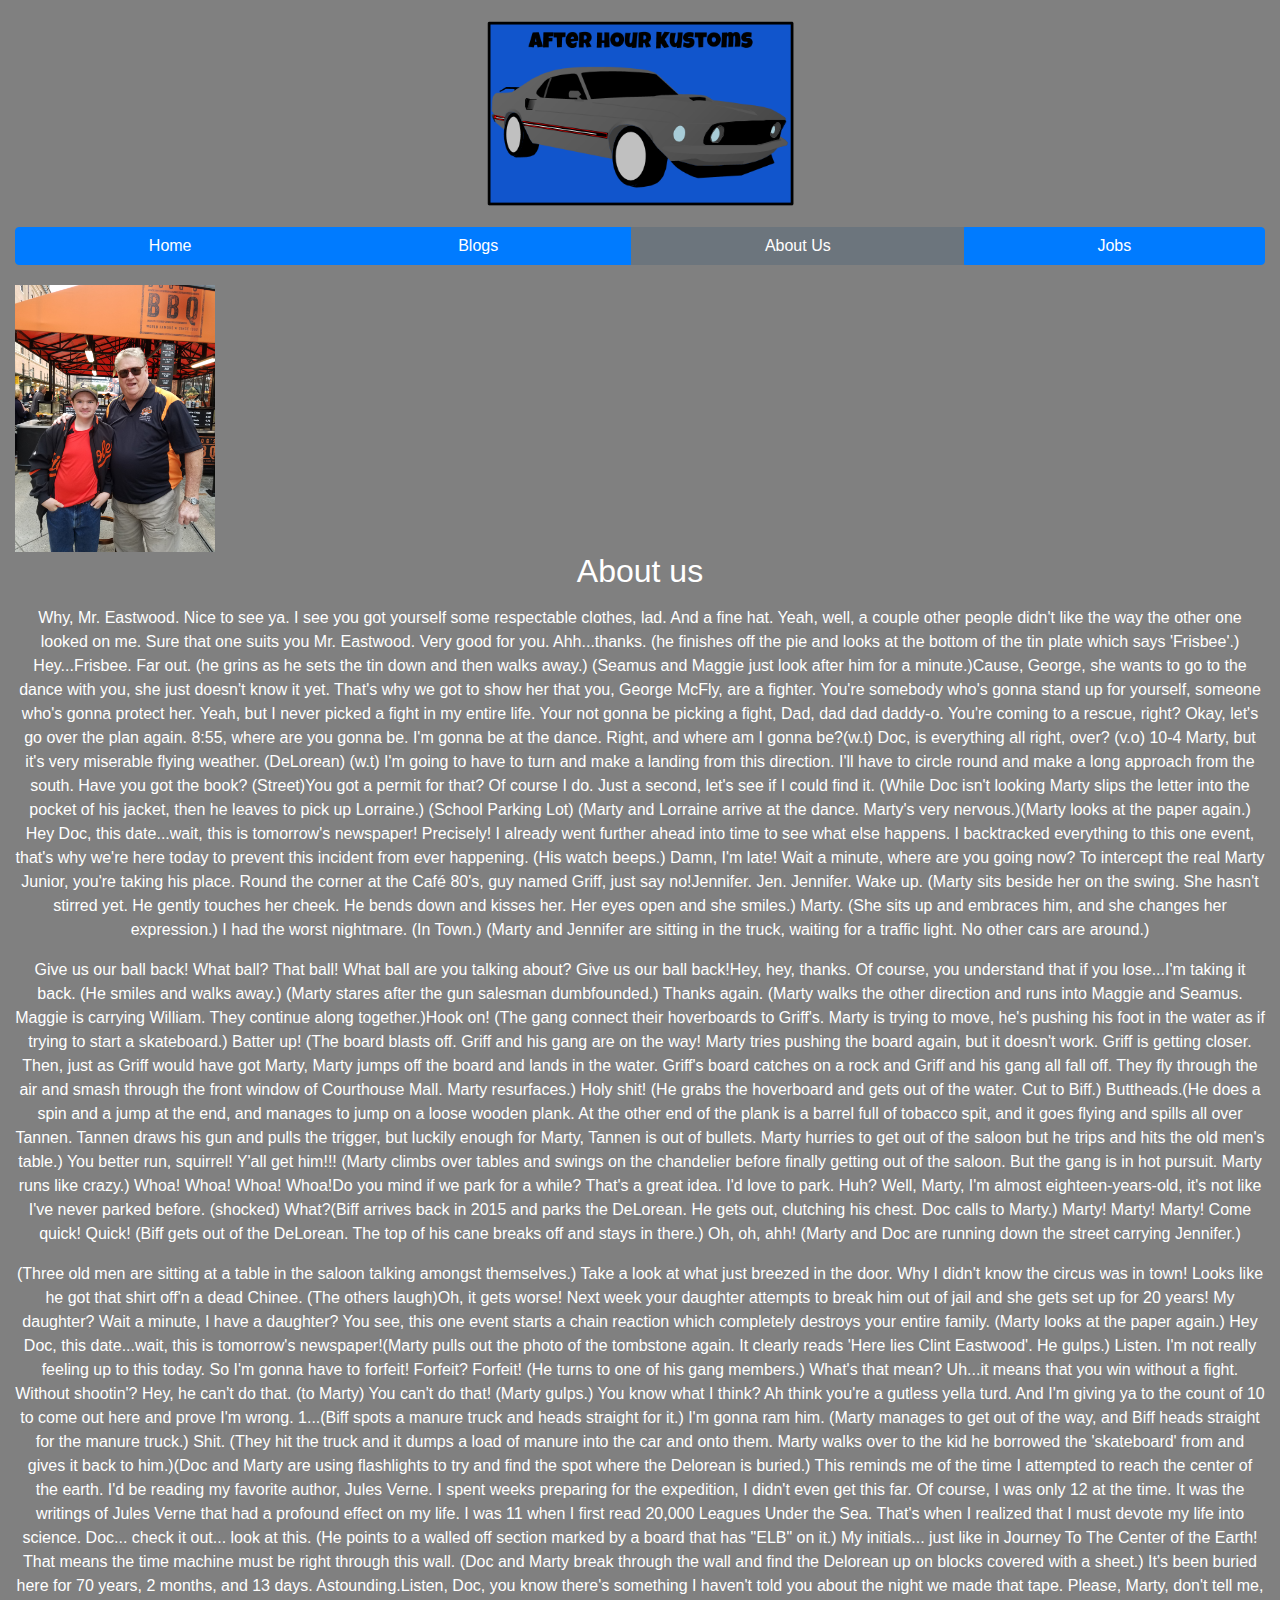
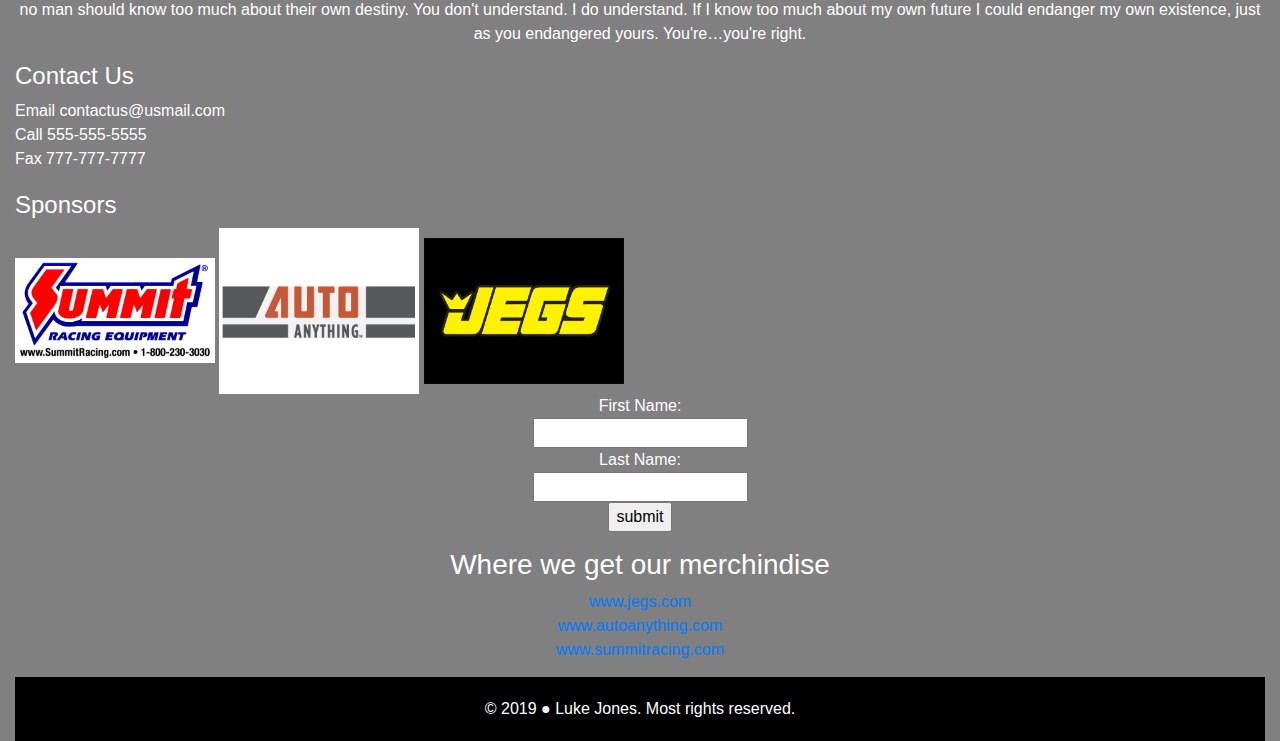
==== about-us.html @ fa917a9a "fca web design 4-11-19" ====
<html>
    <head>
        <title>After Hour Kustoms</title>
        
        
<!-- NOTHING SHOULD BE CHANGED BELOW THIS LINE ------------------------------------ -->
        
        <link href="css/normalize.css" type="text/css" rel="stylesheet">
        <link href="css/style.css" type="text/css" rel="stylesheet">
        <link rel="stylesheet" href="https://stackpath.bootstrapcdn.com/bootstrap/4.3.1/css/bootstrap.min.css" integrity="sha384-ggOyR0iXCbMQv3Xipma34MD+dH/1fQ784/j6cY/iJTQUOhcWr7x9JvoRxT2MZw1T" crossorigin="anonymous">
        
    </head>
<!-- NOTHING SHOULD BE CHANGED ABOVE THIS LINE ------------------------------------ -->
<body class="container-fluid" >

<!-- ------------------------------Keep your blog organized with comments --------- -->

    <img class="logo img-responsive"  src="images/Untitled%20drawing%20(19).png">
        <div class="navbutton">
    <div class='btn-group text-center'>
         <a href="index.html" class="btn btn-primary" role="button" >Home</a>
         <a href="blogger.html" class="btn btn-primary" role="button">Blogs</a>
         <a href="about-us.html" class="btn btn-secondary" role="button">About Us</a>
        <a href="jobs.html" class="btn btn-primary" role="button">Jobs</a>
    
        </div>
  </div>
   
     <img class="imgself" src="images/20160518_185523.jpg">
     

     
    
    
    
   <h2><center>About us</center></h2>
     <p class="blue"><center>Why, Mr. Eastwood. Nice to see ya. I see you got yourself some respectable clothes, lad. And a fine hat. Yeah, well, a couple other people didn't like the way the other one looked on me. Sure that one suits you Mr. Eastwood. Very good for you. Ahh...thanks. (he finishes off the pie and looks at the bottom of the tin plate which says 'Frisbee'.) Hey...Frisbee. Far out. (he grins as he sets the tin down and then walks away.) (Seamus and Maggie just look after him for a minute.)Cause, George, she wants to go to the dance with you, she just doesn't know it yet. That's why we got to show her that you, George McFly, are a fighter. You're somebody who's gonna stand up for yourself, someone who's gonna protect her. Yeah, but I never picked a fight in my entire life. Your not gonna be picking a fight, Dad, dad dad daddy-o. You're coming to a rescue, right? Okay, let's go over the plan again. 8:55, where are you gonna be. I'm gonna be at the dance. Right, and where am I gonna be?(w.t) Doc, is everything all right, over? (v.o) 10-4 Marty, but it's very miserable flying weather. (DeLorean) (w.t) I'm going to have to turn and make a landing from this direction. I'll have to circle round and make a long approach from the south. Have you got the book? (Street)You got a permit for that? Of course I do. Just a second, let's see if I could find it. (While Doc isn't looking Marty slips the letter into the pocket of his jacket, then he leaves to pick up Lorraine.) (School Parking Lot) (Marty and Lorraine arrive at the dance. Marty's very nervous.)(Marty looks at the paper again.) Hey Doc, this date...wait, this is tomorrow's newspaper! Precisely! I already went further ahead into time to see what else happens. I backtracked everything to this one event, that's why we're here today to prevent this incident from ever happening. (His watch beeps.) Damn, I'm late! Wait a minute, where are you going now? To intercept the real Marty Junior, you're taking his place. Round the corner at the Café 80's, guy named Griff, just say no!Jennifer. Jen. Jennifer. Wake up. (Marty sits beside her on the swing. She hasn't stirred yet. He gently touches her cheek. He bends down and kisses her. Her eyes open and she smiles.) Marty. (She sits up and embraces him, and she changes her expression.) I had the worst nightmare. (In Town.) (Marty and Jennifer are sitting in the truck, waiting for a traffic light. No other cars are around.)</center></p>
    
    
     <p class="blue"><center>Give us our ball back! What ball? That ball! What ball are you talking about? Give us our ball back!Hey, hey, thanks. Of course, you understand that if you lose...I'm taking it back. (He smiles and walks away.) (Marty stares after the gun salesman dumbfounded.) Thanks again. (Marty walks the other direction and runs into Maggie and Seamus. Maggie is carrying William. They continue along together.)Hook on! (The gang connect their hoverboards to Griff's. Marty is trying to move, he's pushing his foot in the water as if trying to start a skateboard.) Batter up! (The board blasts off. Griff and his gang are on the way! Marty tries pushing the board again, but it doesn't work. Griff is getting closer. Then, just as Griff would have got Marty, Marty jumps off the board and lands in the water. Griff's board catches on a rock and Griff and his gang all fall off. They fly through the air and smash through the front window of Courthouse Mall. Marty resurfaces.) Holy shit! (He grabs the hoverboard and gets out of the water. Cut to Biff.) Buttheads.(He does a spin and a jump at the end, and manages to jump on a loose wooden plank. At the other end of the plank is a barrel full of tobacco spit, and it goes flying and spills all over Tannen. Tannen draws his gun and pulls the trigger, but luckily enough for Marty, Tannen is out of bullets. Marty hurries to get out of the saloon but he trips and hits the old men's table.) You better run, squirrel! Y'all get him!!! (Marty climbs over tables and swings on the chandelier before finally getting out of the saloon. But the gang is in hot pursuit. Marty runs like crazy.) Whoa! Whoa! Whoa! Whoa!Do you mind if we park for a while? That's a great idea. I'd love to park. Huh? Well, Marty, I'm almost eighteen-years-old, it's not like I've never parked before. (shocked) What?(Biff arrives back in 2015 and parks the DeLorean. He gets out, clutching his chest. Doc calls to Marty.) Marty! Marty! Marty! Come quick! Quick! (Biff gets out of the DeLorean. The top of his cane breaks off and stays in there.) Oh, oh, ahh! (Marty and Doc are running down the street carrying Jennifer.)</center></p>
         
    <p class="blue"><center>(Three old men are sitting at a table in the saloon talking amongst themselves.) Take a look at what just breezed in the door. Why I didn't know the circus was in town! Looks like he got that shirt off'n a dead Chinee. (The others laugh)Oh, it gets worse! Next week your daughter attempts to break him out of jail and she gets set up for 20 years! My daughter? Wait a minute, I have a daughter? You see, this one event starts a chain reaction which completely destroys your entire family. (Marty looks at the paper again.) Hey Doc, this date...wait, this is tomorrow's newspaper!(Marty pulls out the photo of the tombstone again. It clearly reads 'Here lies Clint Eastwood'. He gulps.) Listen. I'm not really feeling up to this today. So I'm gonna have to forfeit! Forfeit? Forfeit! (He turns to one of his gang members.) What's that mean? Uh...it means that you win without a fight. Without shootin'? Hey, he can't do that. (to Marty) You can't do that! (Marty gulps.) You know what I think? Ah think you're a gutless yella turd. And I'm giving ya to the count of 10 to come out here and prove I'm wrong. 1...(Biff spots a manure truck and heads straight for it.) I'm gonna ram him. (Marty manages to get out of the way, and Biff heads straight for the manure truck.) Shit. (They hit the truck and it dumps a load of manure into the car and onto them. Marty walks over to the kid he borrowed the 'skateboard' from and gives it back to him.)(Doc and Marty are using flashlights to try and find the spot where the Delorean is buried.) This reminds me of the time I attempted to reach the center of the earth. I'd be reading my favorite author, Jules Verne. I spent weeks preparing for the expedition, I didn't even get this far. Of course, I was only 12 at the time. It was the writings of Jules Verne that had a profound effect on my life. I was 11 when I first read 20,000 Leagues Under the Sea. That's when I realized that I must devote my life into science. Doc... check it out... look at this. (He points to a walled off section marked by a board that has "ELB" on it.) My initials... just like in Journey To The Center of the Earth! That means the time machine must be right through this wall. (Doc and Marty break through the wall and find the Delorean up on blocks covered with a sheet.) It's been buried here for 70 years, 2 months, and 13 days. Astounding.Listen, Doc, you know there's something I haven't told you about the night we made that tape. Please, Marty, don't tell me, no man should know too much about their own destiny. You don't understand. I do understand. If I know too much about my own future I could endanger my own existence, just as you endangered yours. You're…you're right.</center></p>

    <h4>Contact Us</h4>
    Email contactus@usmail.com<br> Call 555-555-5555<br> Fax 777-777-7777
    
    
    
    <h4 class="hi">Sponsors</h4>
    
     <img class="imgself" src="images/summit.gif">
     <img class="imgself" src="images/auto_anything.jpg">
     <img class="imgself" src="images/2017-JEGS-logo.jpg">
    
    
    
    
  <center>  <form>
    First Name:<br>
       <input type="text" name="first name"> <br>
        
    Last Name:<br>
       <input type="text" name="first name"> <br>
    
       <input type="submit" value="submit">
    </form>
    </center>
    
    
    <h3><center>Where we get our merchindise</center></h3>
    <center> <a href="https://www.jegs.com/" target="_blank">www.jegs.com</a> </center>
    <center> <a href="https://www.autoanything.com/" target="_blank"> www.autoanything.com </a> </center>
    <center> <a href="https://www.summitracing.com/" target="_blank"> www.summitracing.com  </a> </center>
    
<!-- ==================================================================================
 
    
<!-- ----------- The footer at the bottom says this is all your work -------------->  
    
    
    
 <footer class="text-center"> &copy; 2019 &#9679; Luke Jones.  Most rights reserved. </footer>   

    
    
<!-- ----------- Do not delete below --------------> 
<script src="https://code.jquery.com/jquery-3.3.1.slim.min.js" integrity="sha384-q8i/X+965DzO0rT7abK41JStQIAqVgRVzpbzo5smXKp4YfRvH+8abtTE1Pi6jizo" crossorigin="anonymous"></script>
<script src="https://cdnjs.cloudflare.com/ajax/libs/popper.js/1.14.7/umd/popper.min.js" integrity="sha384-UO2eT0CpHqdSJQ6hJty5KVphtPhzWj9WO1clHTMGa3JDZwrnQq4sF86dIHNDz0W1" crossorigin="anonymous"></script>
<script src="https://stackpath.bootstrapcdn.com/bootstrap/4.3.1/js/bootstrap.min.js" integrity="sha384-JjSmVgyd0p3pXB1rRibZUAYoIIy6OrQ6VrjIEaFf/nJGzIxFDsf4x0xIM+B07jRM" crossorigin="anonymous"></script>
<!-- ----------- Do not delete above -------------->


    
</body>

</html>
---- css/style.css ----
/* ----    Add your Google Fonts above the rest of your CSS       ----------------------------*/
@import url('https://fonts.googleapis.com/css?family=ZCOOL+KuaiLe');





/* ----    Keep your CSS organized with comments       ----------------------------==========================================================

CSS COPIED TO EACH PAGE

================================================================== */

    




body.container-fluid {
    background: grey;
    color: white;
    height: 100%;
    margin:0px;
}

.logo {
    width: 25%;
    margin: 20px auto;
    display: block;
}

footer {
    background-color: black;
    color: white;
    position: relative;
    bottom: 0;
    width:100%;
    padding: 20px;
   margin-top: 15;
   
     
}

.navbutton {
    display:block;
    margin:0 auto;
    width:100%;
}
.btn-group {
    width:100%;
    margin-bottom: 20px;
}



/* === ==========================================================

CSS FOR BLOGS

================================================================== */

.lorem-ipsum {
    font-weight:bolder;
    color:black;
    font-family: monospace;
}


#the-blogs {
    padding-left: 40px;
    padding-right: 40px;
    margin: auto;
    margin-top: 20px;
    padding-bottom:20px;
    width: 67%;
    background: #1155ccff;
    text-align: justify;
   
}

.blog-title {
    color: whitesmoke;
    font-size: 35px;
    font-family:cursive;
    background: #1155ccff;
}

/* === ==========================================================

CSS FOR index

================================================================== */


.background-img{
    width:100%;
    z-index: -1;
}
         
.hours{
    font-weight:bold;
    color:#1155ccff;
}


.img{
    margin:15px;
    
} 
.imgself{
    width:200px;
    
}

.hi{
    margin-top:20px;
    
}



/*-- Keep all your "styling and designs" organized with comments! --*/
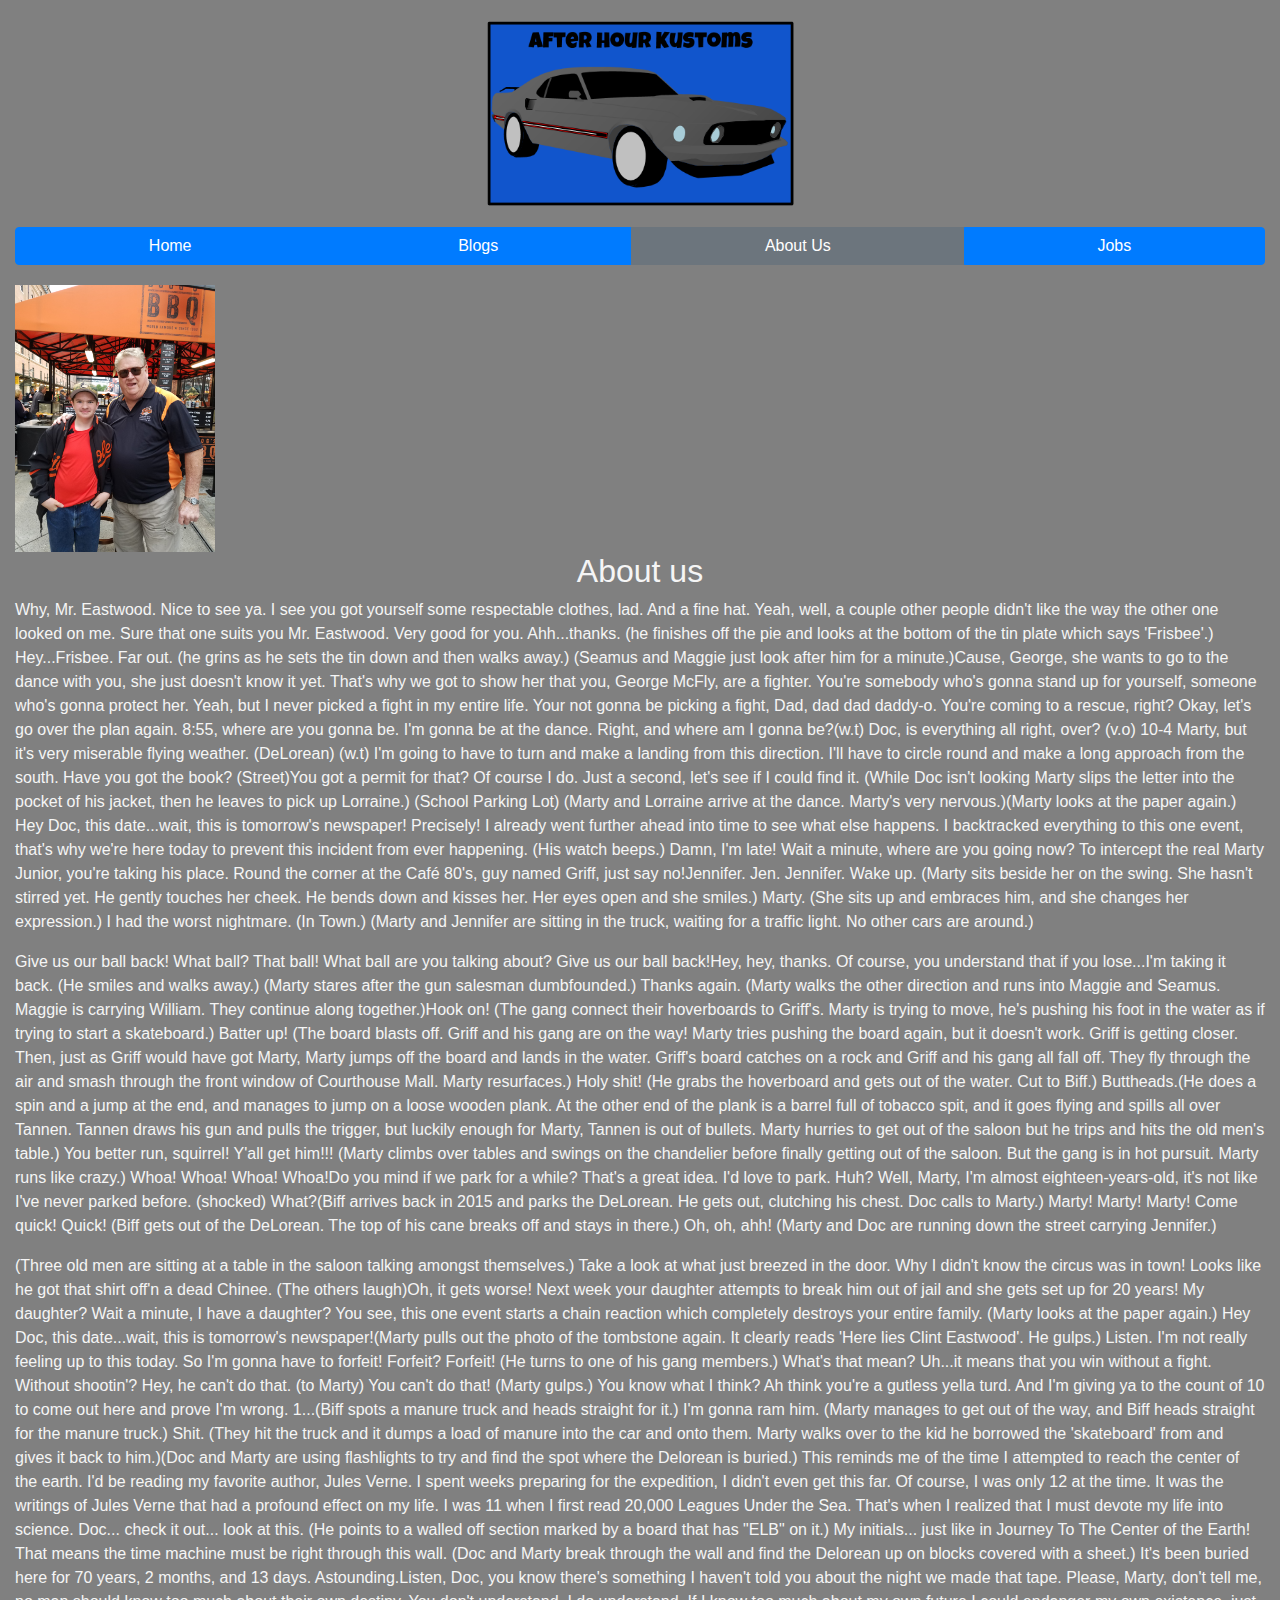
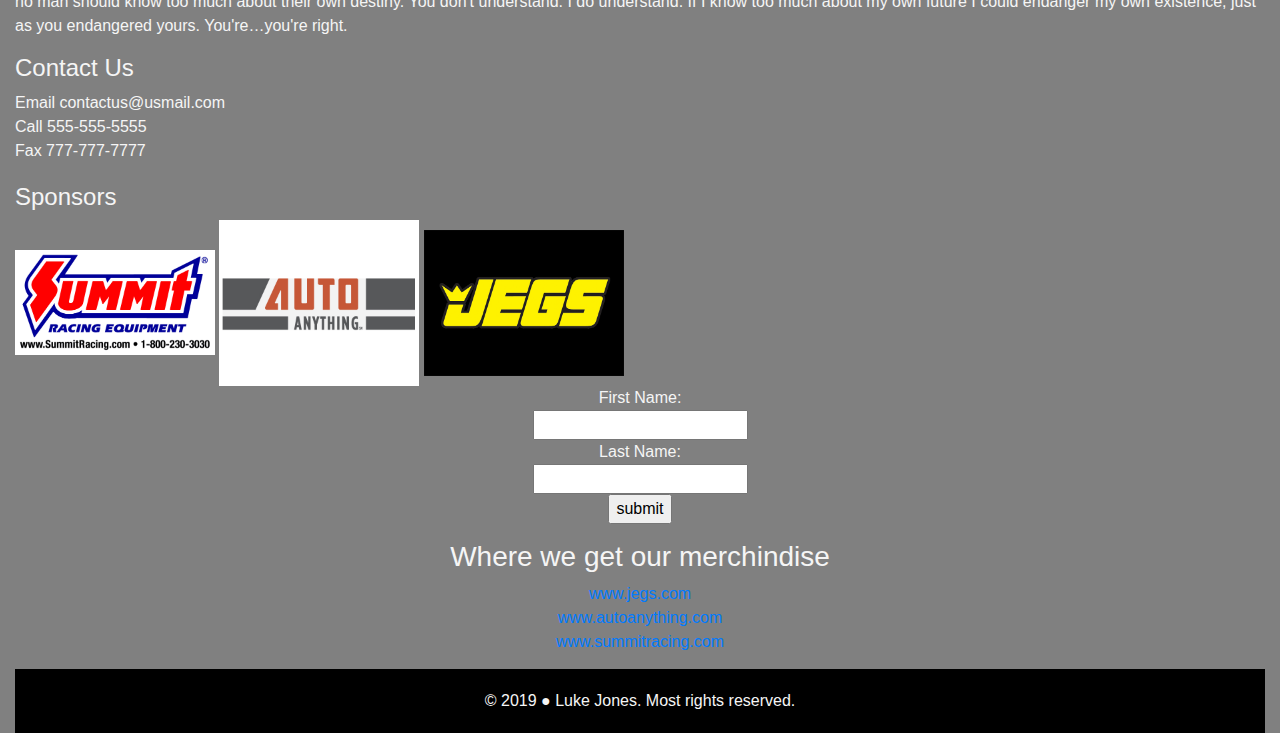
==== commit 906cde0d: "4/26" ====
--- a/about-us.html
+++ b/about-us.html
@@ -34,12 +34,12 @@
     
     
    <h2><center>About us</center></h2>
-     <p class="blue"><center>Why, Mr. Eastwood. Nice to see ya. I see you got yourself some respectable clothes, lad. And a fine hat. Yeah, well, a couple other people didn't like the way the other one looked on me. Sure that one suits you Mr. Eastwood. Very good for you. Ahh...thanks. (he finishes off the pie and looks at the bottom of the tin plate which says 'Frisbee'.) Hey...Frisbee. Far out. (he grins as he sets the tin down and then walks away.) (Seamus and Maggie just look after him for a minute.)Cause, George, she wants to go to the dance with you, she just doesn't know it yet. That's why we got to show her that you, George McFly, are a fighter. You're somebody who's gonna stand up for yourself, someone who's gonna protect her. Yeah, but I never picked a fight in my entire life. Your not gonna be picking a fight, Dad, dad dad daddy-o. You're coming to a rescue, right? Okay, let's go over the plan again. 8:55, where are you gonna be. I'm gonna be at the dance. Right, and where am I gonna be?(w.t) Doc, is everything all right, over? (v.o) 10-4 Marty, but it's very miserable flying weather. (DeLorean) (w.t) I'm going to have to turn and make a landing from this direction. I'll have to circle round and make a long approach from the south. Have you got the book? (Street)You got a permit for that? Of course I do. Just a second, let's see if I could find it. (While Doc isn't looking Marty slips the letter into the pocket of his jacket, then he leaves to pick up Lorraine.) (School Parking Lot) (Marty and Lorraine arrive at the dance. Marty's very nervous.)(Marty looks at the paper again.) Hey Doc, this date...wait, this is tomorrow's newspaper! Precisely! I already went further ahead into time to see what else happens. I backtracked everything to this one event, that's why we're here today to prevent this incident from ever happening. (His watch beeps.) Damn, I'm late! Wait a minute, where are you going now? To intercept the real Marty Junior, you're taking his place. Round the corner at the Café 80's, guy named Griff, just say no!Jennifer. Jen. Jennifer. Wake up. (Marty sits beside her on the swing. She hasn't stirred yet. He gently touches her cheek. He bends down and kisses her. Her eyes open and she smiles.) Marty. (She sits up and embraces him, and she changes her expression.) I had the worst nightmare. (In Town.) (Marty and Jennifer are sitting in the truck, waiting for a traffic light. No other cars are around.)</center></p>
+     <p class="blue">Why, Mr. Eastwood. Nice to see ya. I see you got yourself some respectable clothes, lad. And a fine hat. Yeah, well, a couple other people didn't like the way the other one looked on me. Sure that one suits you Mr. Eastwood. Very good for you. Ahh...thanks. (he finishes off the pie and looks at the bottom of the tin plate which says 'Frisbee'.) Hey...Frisbee. Far out. (he grins as he sets the tin down and then walks away.) (Seamus and Maggie just look after him for a minute.)Cause, George, she wants to go to the dance with you, she just doesn't know it yet. That's why we got to show her that you, George McFly, are a fighter. You're somebody who's gonna stand up for yourself, someone who's gonna protect her. Yeah, but I never picked a fight in my entire life. Your not gonna be picking a fight, Dad, dad dad daddy-o. You're coming to a rescue, right? Okay, let's go over the plan again. 8:55, where are you gonna be. I'm gonna be at the dance. Right, and where am I gonna be?(w.t) Doc, is everything all right, over? (v.o) 10-4 Marty, but it's very miserable flying weather. (DeLorean) (w.t) I'm going to have to turn and make a landing from this direction. I'll have to circle round and make a long approach from the south. Have you got the book? (Street)You got a permit for that? Of course I do. Just a second, let's see if I could find it. (While Doc isn't looking Marty slips the letter into the pocket of his jacket, then he leaves to pick up Lorraine.) (School Parking Lot) (Marty and Lorraine arrive at the dance. Marty's very nervous.)(Marty looks at the paper again.) Hey Doc, this date...wait, this is tomorrow's newspaper! Precisely! I already went further ahead into time to see what else happens. I backtracked everything to this one event, that's why we're here today to prevent this incident from ever happening. (His watch beeps.) Damn, I'm late! Wait a minute, where are you going now? To intercept the real Marty Junior, you're taking his place. Round the corner at the Café 80's, guy named Griff, just say no!Jennifer. Jen. Jennifer. Wake up. (Marty sits beside her on the swing. She hasn't stirred yet. He gently touches her cheek. He bends down and kisses her. Her eyes open and she smiles.) Marty. (She sits up and embraces him, and she changes her expression.) I had the worst nightmare. (In Town.) (Marty and Jennifer are sitting in the truck, waiting for a traffic light. No other cars are around.)</p>
     
     
-     <p class="blue"><center>Give us our ball back! What ball? That ball! What ball are you talking about? Give us our ball back!Hey, hey, thanks. Of course, you understand that if you lose...I'm taking it back. (He smiles and walks away.) (Marty stares after the gun salesman dumbfounded.) Thanks again. (Marty walks the other direction and runs into Maggie and Seamus. Maggie is carrying William. They continue along together.)Hook on! (The gang connect their hoverboards to Griff's. Marty is trying to move, he's pushing his foot in the water as if trying to start a skateboard.) Batter up! (The board blasts off. Griff and his gang are on the way! Marty tries pushing the board again, but it doesn't work. Griff is getting closer. Then, just as Griff would have got Marty, Marty jumps off the board and lands in the water. Griff's board catches on a rock and Griff and his gang all fall off. They fly through the air and smash through the front window of Courthouse Mall. Marty resurfaces.) Holy shit! (He grabs the hoverboard and gets out of the water. Cut to Biff.) Buttheads.(He does a spin and a jump at the end, and manages to jump on a loose wooden plank. At the other end of the plank is a barrel full of tobacco spit, and it goes flying and spills all over Tannen. Tannen draws his gun and pulls the trigger, but luckily enough for Marty, Tannen is out of bullets. Marty hurries to get out of the saloon but he trips and hits the old men's table.) You better run, squirrel! Y'all get him!!! (Marty climbs over tables and swings on the chandelier before finally getting out of the saloon. But the gang is in hot pursuit. Marty runs like crazy.) Whoa! Whoa! Whoa! Whoa!Do you mind if we park for a while? That's a great idea. I'd love to park. Huh? Well, Marty, I'm almost eighteen-years-old, it's not like I've never parked before. (shocked) What?(Biff arrives back in 2015 and parks the DeLorean. He gets out, clutching his chest. Doc calls to Marty.) Marty! Marty! Marty! Come quick! Quick! (Biff gets out of the DeLorean. The top of his cane breaks off and stays in there.) Oh, oh, ahh! (Marty and Doc are running down the street carrying Jennifer.)</center></p>
+     <p class="blue">Give us our ball back! What ball? That ball! What ball are you talking about? Give us our ball back!Hey, hey, thanks. Of course, you understand that if you lose...I'm taking it back. (He smiles and walks away.) (Marty stares after the gun salesman dumbfounded.) Thanks again. (Marty walks the other direction and runs into Maggie and Seamus. Maggie is carrying William. They continue along together.)Hook on! (The gang connect their hoverboards to Griff's. Marty is trying to move, he's pushing his foot in the water as if trying to start a skateboard.) Batter up! (The board blasts off. Griff and his gang are on the way! Marty tries pushing the board again, but it doesn't work. Griff is getting closer. Then, just as Griff would have got Marty, Marty jumps off the board and lands in the water. Griff's board catches on a rock and Griff and his gang all fall off. They fly through the air and smash through the front window of Courthouse Mall. Marty resurfaces.) Holy shit! (He grabs the hoverboard and gets out of the water. Cut to Biff.) Buttheads.(He does a spin and a jump at the end, and manages to jump on a loose wooden plank. At the other end of the plank is a barrel full of tobacco spit, and it goes flying and spills all over Tannen. Tannen draws his gun and pulls the trigger, but luckily enough for Marty, Tannen is out of bullets. Marty hurries to get out of the saloon but he trips and hits the old men's table.) You better run, squirrel! Y'all get him!!! (Marty climbs over tables and swings on the chandelier before finally getting out of the saloon. But the gang is in hot pursuit. Marty runs like crazy.) Whoa! Whoa! Whoa! Whoa!Do you mind if we park for a while? That's a great idea. I'd love to park. Huh? Well, Marty, I'm almost eighteen-years-old, it's not like I've never parked before. (shocked) What?(Biff arrives back in 2015 and parks the DeLorean. He gets out, clutching his chest. Doc calls to Marty.) Marty! Marty! Marty! Come quick! Quick! (Biff gets out of the DeLorean. The top of his cane breaks off and stays in there.) Oh, oh, ahh! (Marty and Doc are running down the street carrying Jennifer.)</p>
          
-    <p class="blue"><center>(Three old men are sitting at a table in the saloon talking amongst themselves.) Take a look at what just breezed in the door. Why I didn't know the circus was in town! Looks like he got that shirt off'n a dead Chinee. (The others laugh)Oh, it gets worse! Next week your daughter attempts to break him out of jail and she gets set up for 20 years! My daughter? Wait a minute, I have a daughter? You see, this one event starts a chain reaction which completely destroys your entire family. (Marty looks at the paper again.) Hey Doc, this date...wait, this is tomorrow's newspaper!(Marty pulls out the photo of the tombstone again. It clearly reads 'Here lies Clint Eastwood'. He gulps.) Listen. I'm not really feeling up to this today. So I'm gonna have to forfeit! Forfeit? Forfeit! (He turns to one of his gang members.) What's that mean? Uh...it means that you win without a fight. Without shootin'? Hey, he can't do that. (to Marty) You can't do that! (Marty gulps.) You know what I think? Ah think you're a gutless yella turd. And I'm giving ya to the count of 10 to come out here and prove I'm wrong. 1...(Biff spots a manure truck and heads straight for it.) I'm gonna ram him. (Marty manages to get out of the way, and Biff heads straight for the manure truck.) Shit. (They hit the truck and it dumps a load of manure into the car and onto them. Marty walks over to the kid he borrowed the 'skateboard' from and gives it back to him.)(Doc and Marty are using flashlights to try and find the spot where the Delorean is buried.) This reminds me of the time I attempted to reach the center of the earth. I'd be reading my favorite author, Jules Verne. I spent weeks preparing for the expedition, I didn't even get this far. Of course, I was only 12 at the time. It was the writings of Jules Verne that had a profound effect on my life. I was 11 when I first read 20,000 Leagues Under the Sea. That's when I realized that I must devote my life into science. Doc... check it out... look at this. (He points to a walled off section marked by a board that has "ELB" on it.) My initials... just like in Journey To The Center of the Earth! That means the time machine must be right through this wall. (Doc and Marty break through the wall and find the Delorean up on blocks covered with a sheet.) It's been buried here for 70 years, 2 months, and 13 days. Astounding.Listen, Doc, you know there's something I haven't told you about the night we made that tape. Please, Marty, don't tell me, no man should know too much about their own destiny. You don't understand. I do understand. If I know too much about my own future I could endanger my own existence, just as you endangered yours. You're…you're right.</center></p>
+    <p class="blue">(Three old men are sitting at a table in the saloon talking amongst themselves.) Take a look at what just breezed in the door. Why I didn't know the circus was in town! Looks like he got that shirt off'n a dead Chinee. (The others laugh)Oh, it gets worse! Next week your daughter attempts to break him out of jail and she gets set up for 20 years! My daughter? Wait a minute, I have a daughter? You see, this one event starts a chain reaction which completely destroys your entire family. (Marty looks at the paper again.) Hey Doc, this date...wait, this is tomorrow's newspaper!(Marty pulls out the photo of the tombstone again. It clearly reads 'Here lies Clint Eastwood'. He gulps.) Listen. I'm not really feeling up to this today. So I'm gonna have to forfeit! Forfeit? Forfeit! (He turns to one of his gang members.) What's that mean? Uh...it means that you win without a fight. Without shootin'? Hey, he can't do that. (to Marty) You can't do that! (Marty gulps.) You know what I think? Ah think you're a gutless yella turd. And I'm giving ya to the count of 10 to come out here and prove I'm wrong. 1...(Biff spots a manure truck and heads straight for it.) I'm gonna ram him. (Marty manages to get out of the way, and Biff heads straight for the manure truck.) Shit. (They hit the truck and it dumps a load of manure into the car and onto them. Marty walks over to the kid he borrowed the 'skateboard' from and gives it back to him.)(Doc and Marty are using flashlights to try and find the spot where the Delorean is buried.) This reminds me of the time I attempted to reach the center of the earth. I'd be reading my favorite author, Jules Verne. I spent weeks preparing for the expedition, I didn't even get this far. Of course, I was only 12 at the time. It was the writings of Jules Verne that had a profound effect on my life. I was 11 when I first read 20,000 Leagues Under the Sea. That's when I realized that I must devote my life into science. Doc... check it out... look at this. (He points to a walled off section marked by a board that has "ELB" on it.) My initials... just like in Journey To The Center of the Earth! That means the time machine must be right through this wall. (Doc and Marty break through the wall and find the Delorean up on blocks covered with a sheet.) It's been buried here for 70 years, 2 months, and 13 days. Astounding.Listen, Doc, you know there's something I haven't told you about the night we made that tape. Please, Marty, don't tell me, no man should know too much about their own destiny. You don't understand. I do understand. If I know too much about my own future I could endanger my own existence, just as you endangered yours. You're…you're right.</p>
 
     <h4>Contact Us</h4>
     Email contactus@usmail.com<br> Call 555-555-5555<br> Fax 777-777-7777
--- a/css/style.css
+++ b/css/style.css
@@ -17,8 +17,8 @@
 
 
 body.container-fluid {
-    background: grey;
-    color: white;
+    background:grey;
+    color: whitesmoke;
     height: 100%;
     margin:0px;
 }
@@ -31,7 +31,7 @@
 
 footer {
     background-color: black;
-    color: white;
+    color: whitesmoke;
     position: relative;
     bottom: 0;
     width:100%;
@@ -63,6 +63,7 @@
     font-weight:bolder;
     color:black;
     font-family: monospace;
+    
 }
 
 
@@ -73,9 +74,10 @@
     margin-top: 20px;
     padding-bottom:20px;
     width: 67%;
-    background: #1155ccff;
+   /*=== background: #1155ccff;===*/
     text-align: justify;
-   
+    padding-bottom:20px;
+    padding-top:20px;
 }
 
 .blog-title {
@@ -83,6 +85,19 @@
     font-size: 35px;
     font-family:cursive;
     background: #1155ccff;
+    
+    
+}
+
+.blog-content {
+    color: whitesmoke;
+    font-size: 19px;
+    font-family:cursive;
+    background: #1155ccff;
+    padding-left:40px;
+    padding-right: 40px; 
+    padding-bottom:40px;
+    padding-top:20px;
 }
 
 /* === ==========================================================
@@ -117,6 +132,12 @@
     
 }
 
+.blue{
+    color:whitesmoke;
+    
+    
+}
+    
 
 
 /*-- Keep all your "styling and designs" organized with comments! --*/
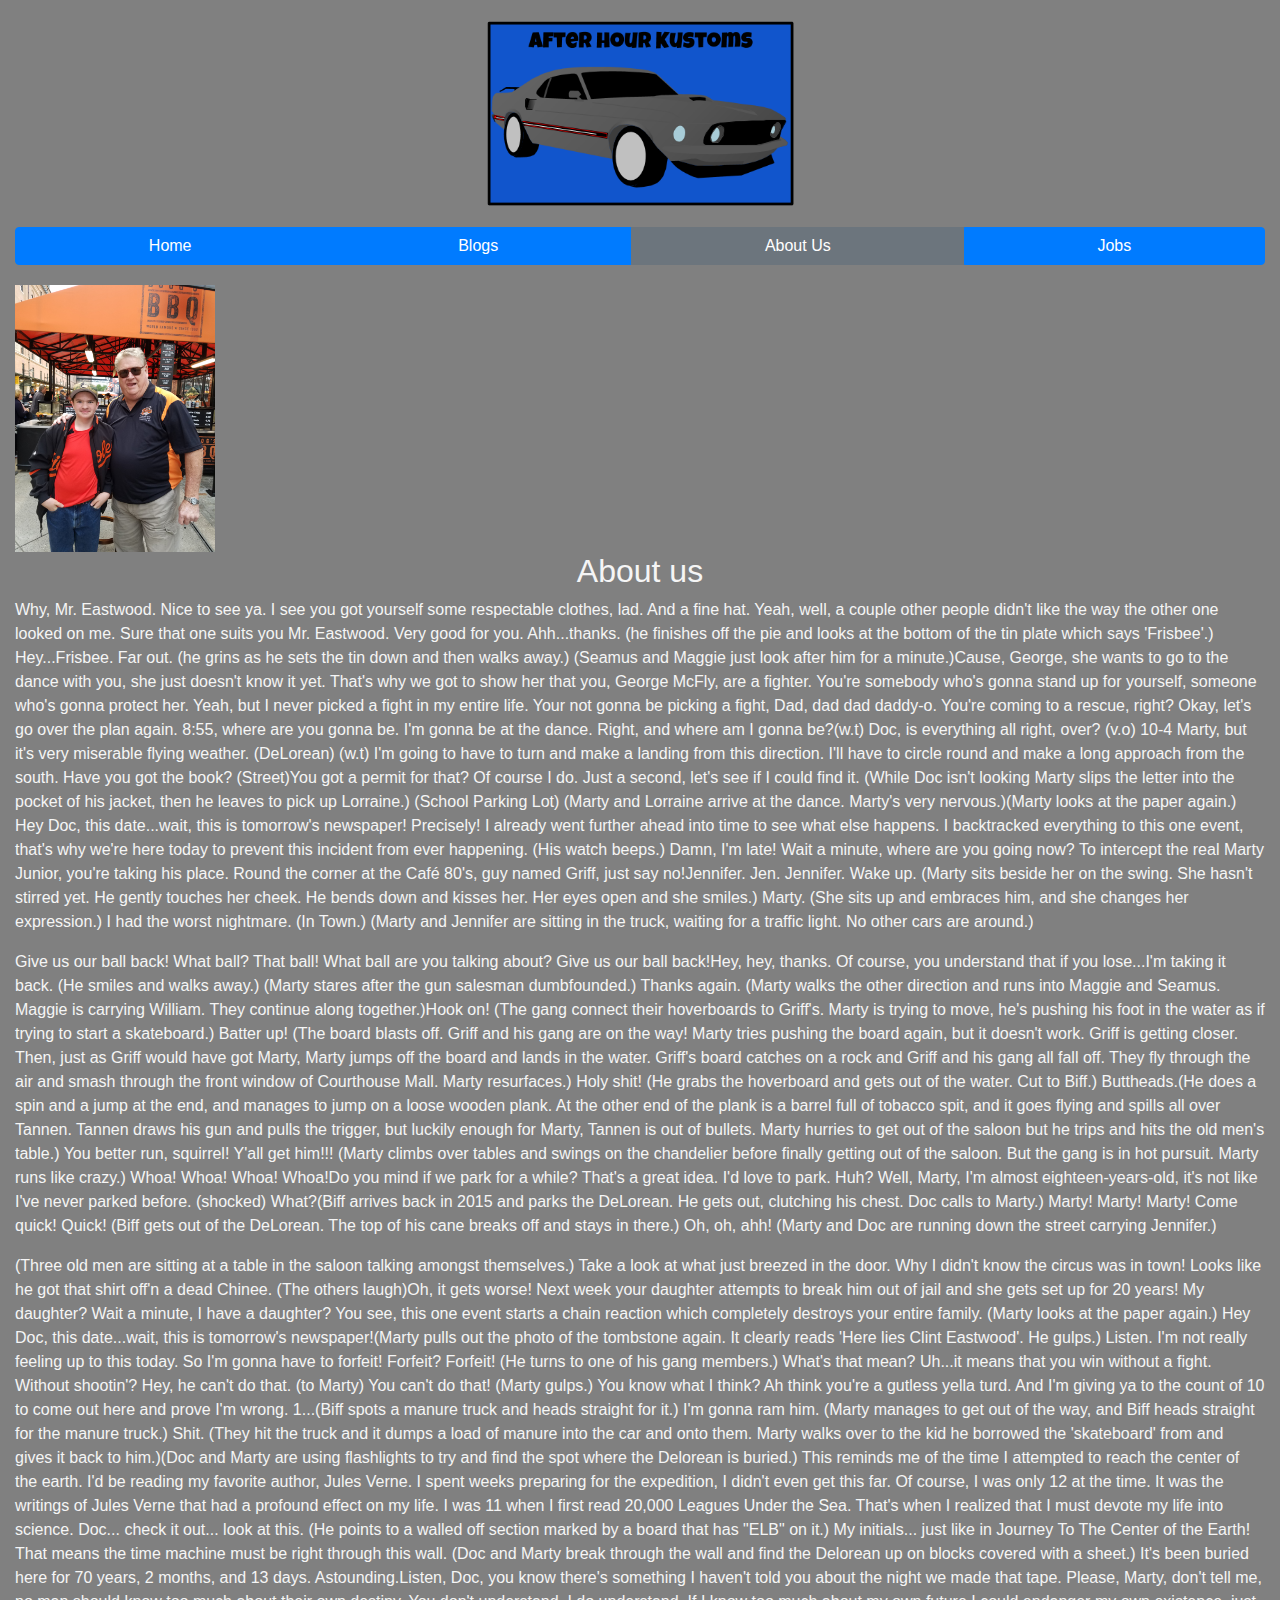
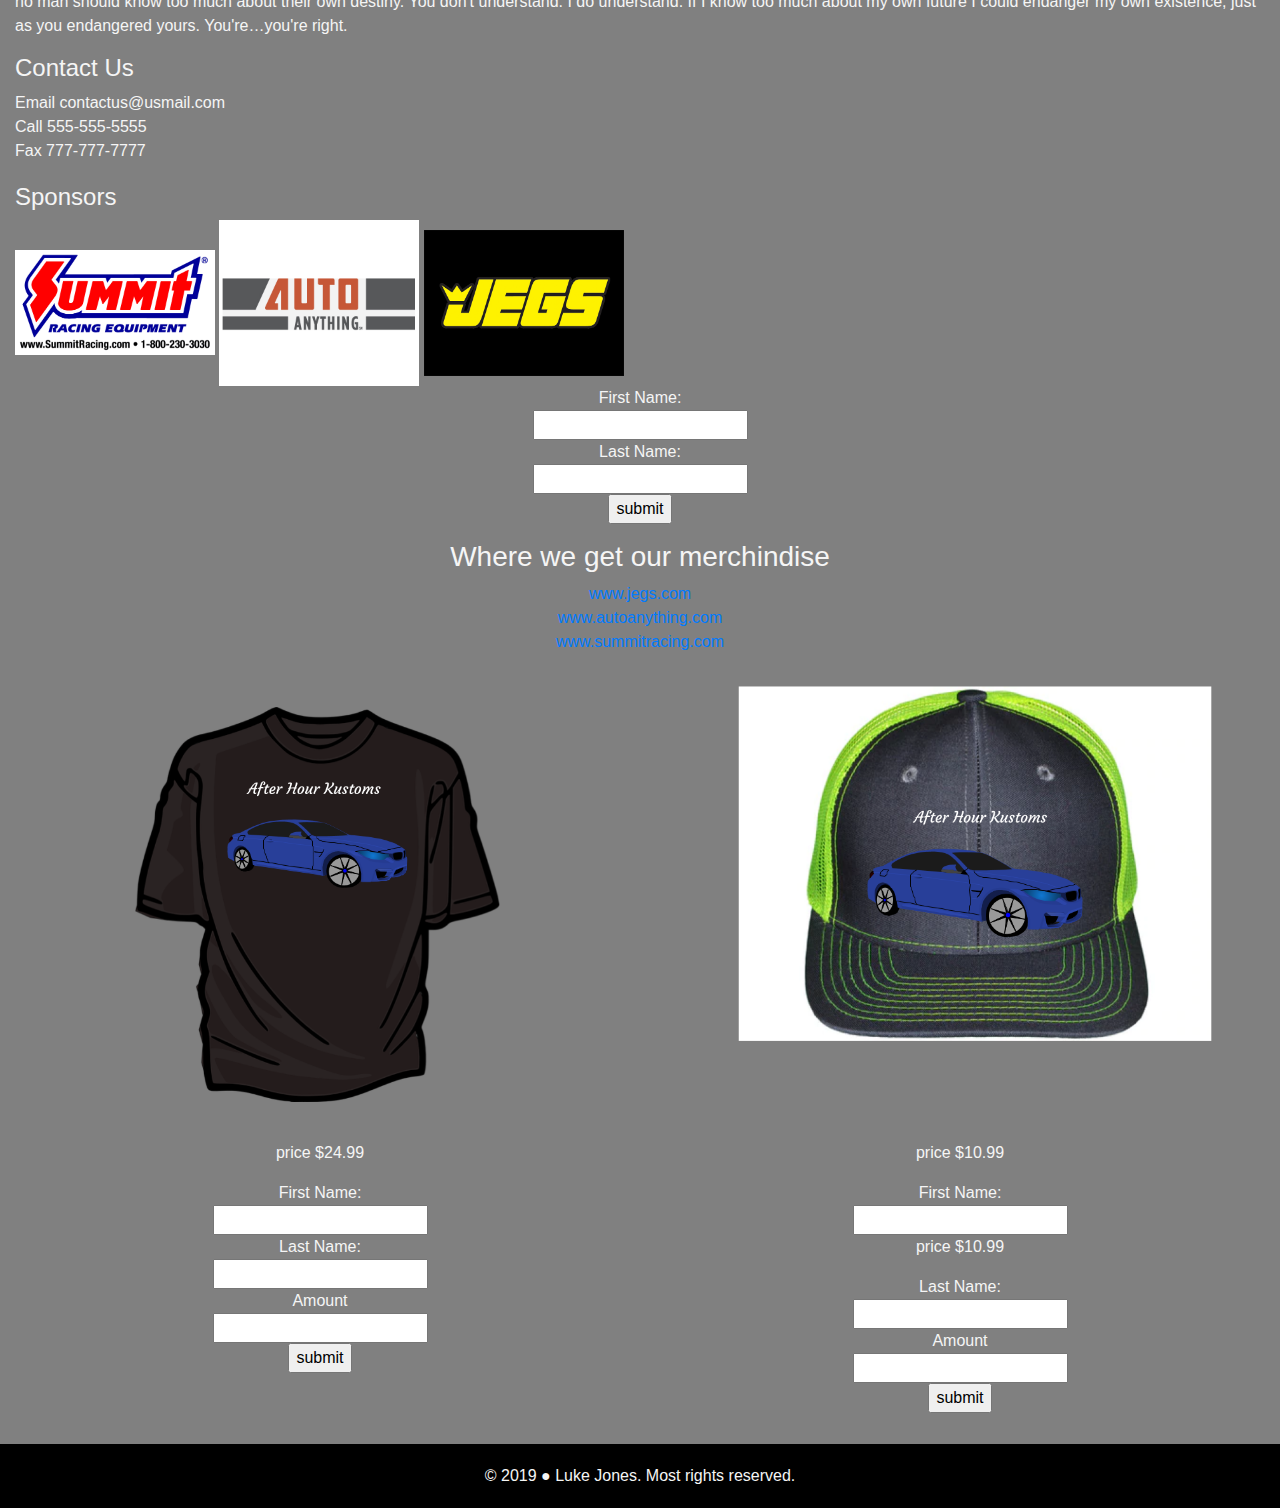
==== commit 968e19dc: "5/17" ====
--- a/about-us.html
+++ b/about-us.html
@@ -40,7 +40,8 @@
      <p class="blue">Give us our ball back! What ball? That ball! What ball are you talking about? Give us our ball back!Hey, hey, thanks. Of course, you understand that if you lose...I'm taking it back. (He smiles and walks away.) (Marty stares after the gun salesman dumbfounded.) Thanks again. (Marty walks the other direction and runs into Maggie and Seamus. Maggie is carrying William. They continue along together.)Hook on! (The gang connect their hoverboards to Griff's. Marty is trying to move, he's pushing his foot in the water as if trying to start a skateboard.) Batter up! (The board blasts off. Griff and his gang are on the way! Marty tries pushing the board again, but it doesn't work. Griff is getting closer. Then, just as Griff would have got Marty, Marty jumps off the board and lands in the water. Griff's board catches on a rock and Griff and his gang all fall off. They fly through the air and smash through the front window of Courthouse Mall. Marty resurfaces.) Holy shit! (He grabs the hoverboard and gets out of the water. Cut to Biff.) Buttheads.(He does a spin and a jump at the end, and manages to jump on a loose wooden plank. At the other end of the plank is a barrel full of tobacco spit, and it goes flying and spills all over Tannen. Tannen draws his gun and pulls the trigger, but luckily enough for Marty, Tannen is out of bullets. Marty hurries to get out of the saloon but he trips and hits the old men's table.) You better run, squirrel! Y'all get him!!! (Marty climbs over tables and swings on the chandelier before finally getting out of the saloon. But the gang is in hot pursuit. Marty runs like crazy.) Whoa! Whoa! Whoa! Whoa!Do you mind if we park for a while? That's a great idea. I'd love to park. Huh? Well, Marty, I'm almost eighteen-years-old, it's not like I've never parked before. (shocked) What?(Biff arrives back in 2015 and parks the DeLorean. He gets out, clutching his chest. Doc calls to Marty.) Marty! Marty! Marty! Come quick! Quick! (Biff gets out of the DeLorean. The top of his cane breaks off and stays in there.) Oh, oh, ahh! (Marty and Doc are running down the street carrying Jennifer.)</p>
          
     <p class="blue">(Three old men are sitting at a table in the saloon talking amongst themselves.) Take a look at what just breezed in the door. Why I didn't know the circus was in town! Looks like he got that shirt off'n a dead Chinee. (The others laugh)Oh, it gets worse! Next week your daughter attempts to break him out of jail and she gets set up for 20 years! My daughter? Wait a minute, I have a daughter? You see, this one event starts a chain reaction which completely destroys your entire family. (Marty looks at the paper again.) Hey Doc, this date...wait, this is tomorrow's newspaper!(Marty pulls out the photo of the tombstone again. It clearly reads 'Here lies Clint Eastwood'. He gulps.) Listen. I'm not really feeling up to this today. So I'm gonna have to forfeit! Forfeit? Forfeit! (He turns to one of his gang members.) What's that mean? Uh...it means that you win without a fight. Without shootin'? Hey, he can't do that. (to Marty) You can't do that! (Marty gulps.) You know what I think? Ah think you're a gutless yella turd. And I'm giving ya to the count of 10 to come out here and prove I'm wrong. 1...(Biff spots a manure truck and heads straight for it.) I'm gonna ram him. (Marty manages to get out of the way, and Biff heads straight for the manure truck.) Shit. (They hit the truck and it dumps a load of manure into the car and onto them. Marty walks over to the kid he borrowed the 'skateboard' from and gives it back to him.)(Doc and Marty are using flashlights to try and find the spot where the Delorean is buried.) This reminds me of the time I attempted to reach the center of the earth. I'd be reading my favorite author, Jules Verne. I spent weeks preparing for the expedition, I didn't even get this far. Of course, I was only 12 at the time. It was the writings of Jules Verne that had a profound effect on my life. I was 11 when I first read 20,000 Leagues Under the Sea. That's when I realized that I must devote my life into science. Doc... check it out... look at this. (He points to a walled off section marked by a board that has "ELB" on it.) My initials... just like in Journey To The Center of the Earth! That means the time machine must be right through this wall. (Doc and Marty break through the wall and find the Delorean up on blocks covered with a sheet.) It's been buried here for 70 years, 2 months, and 13 days. Astounding.Listen, Doc, you know there's something I haven't told you about the night we made that tape. Please, Marty, don't tell me, no man should know too much about their own destiny. You don't understand. I do understand. If I know too much about my own future I could endanger my own existence, just as you endangered yours. You're…you're right.</p>
-
+    
+       
     <h4>Contact Us</h4>
     Email contactus@usmail.com<br> Call 555-555-5555<br> Fax 777-777-7777
     
@@ -51,9 +52,6 @@
      <img class="imgself" src="images/summit.gif">
      <img class="imgself" src="images/auto_anything.jpg">
      <img class="imgself" src="images/2017-JEGS-logo.jpg">
-    
-    
-    
     
   <center>  <form>
     First Name:<br>
@@ -71,7 +69,46 @@
     <center> <a href="https://www.jegs.com/" target="_blank">www.jegs.com</a> </center>
     <center> <a href="https://www.autoanything.com/" target="_blank"> www.autoanything.com </a> </center>
     <center> <a href="https://www.summitracing.com/" target="_blank"> www.summitracing.com  </a> </center>
+   
+         
+         
+         <div class="row">
+       <div class = "col-md-6"> 
+            <img class="img img-fluid" src="images/Untitled%20drawing.png">
+           <center>  <form>
+               <p>price $24.99</p>
+    First Name:<br>
+       <input type="text" name="first name"> <br>
+        
+    Last Name:<br>
+       <input type="text" name="first name"> <br>
+         Amount<br>
+       <input type="text" name="Amount"> <br>          
     
+       <input type="submit" value="submit">
+    </form>
+    </center>
+           
+           
+       </div> 
+       <div class = "col-md-6"> 
+            <img class="img img-fluid" src="images/Untitled%20drawinghat.png"> 
+           <center>  <form>
+               <p>price $10.99</p>
+    First Name:<br>
+       <input type="text" name="first name"> <br>
+        <p>price $10.99</p>
+    Last Name:<br>
+       <input type="text" name="first name"> <br>
+                Amount<br>
+       <input type="text" name="Amount"> <br>
+    
+       <input type="submit" value="submit">
+    </form>
+    </center>
+           
+           
+       </div>
 <!-- ==================================================================================
  
     
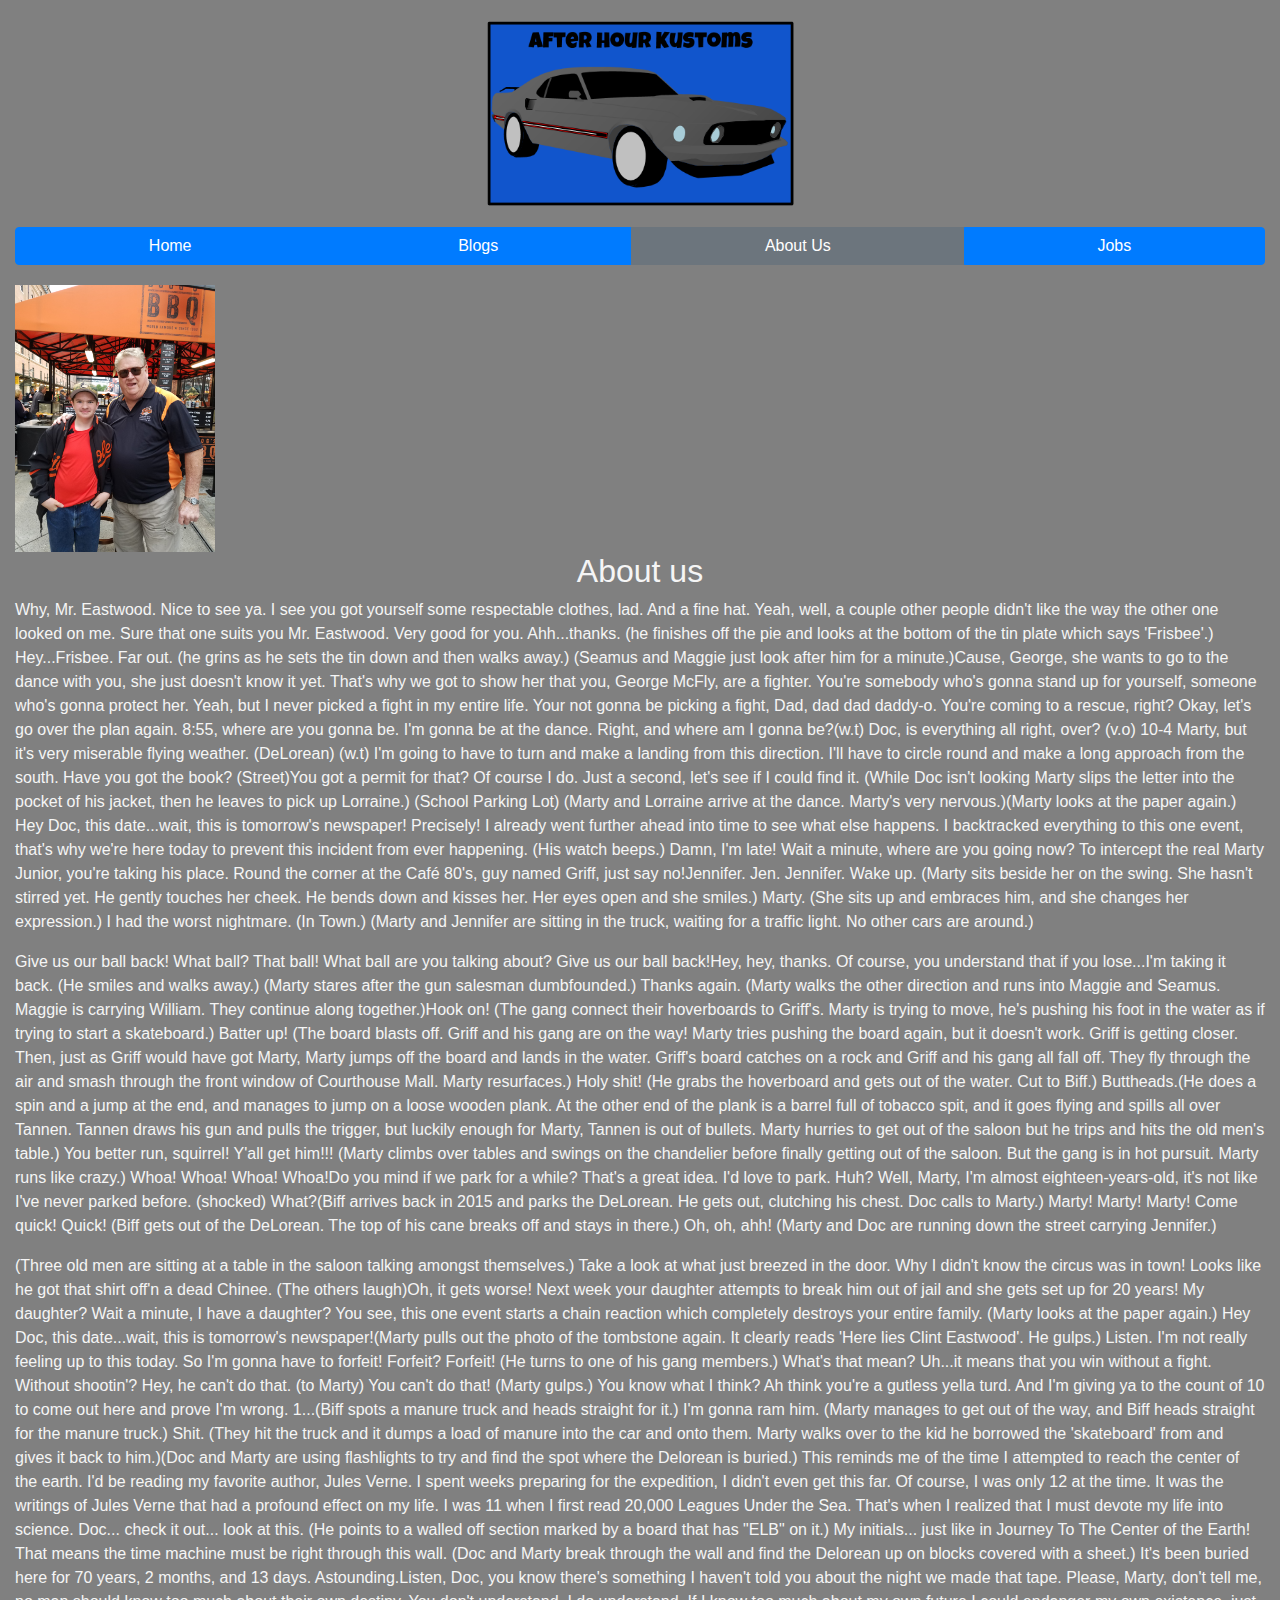
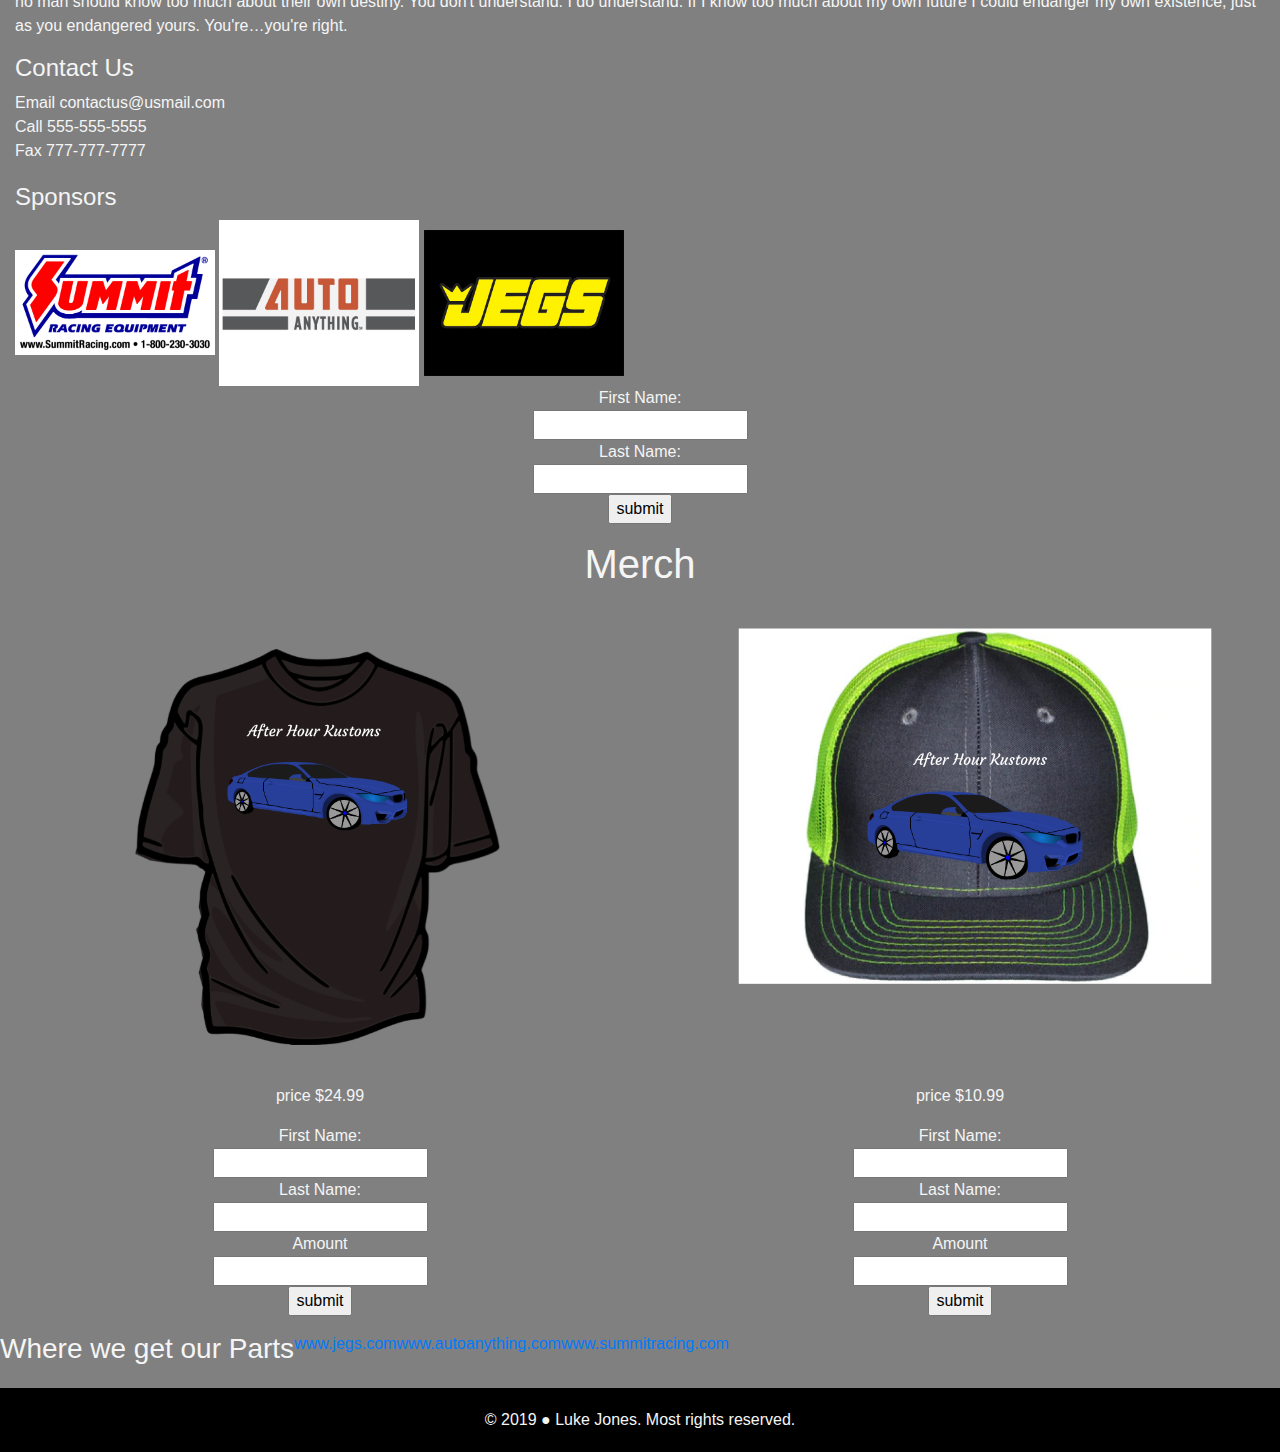
==== commit a56bf812: "5/23" ====
--- a/about-us.html
+++ b/about-us.html
@@ -64,14 +64,8 @@
     </form>
     </center>
     
+    <h1><center>Merch</center></h1>
     
-    <h3><center>Where we get our merchindise</center></h3>
-    <center> <a href="https://www.jegs.com/" target="_blank">www.jegs.com</a> </center>
-    <center> <a href="https://www.autoanything.com/" target="_blank"> www.autoanything.com </a> </center>
-    <center> <a href="https://www.summitracing.com/" target="_blank"> www.summitracing.com  </a> </center>
-   
-         
-         
          <div class="row">
        <div class = "col-md-6"> 
             <img class="img img-fluid" src="images/Untitled%20drawing.png">
@@ -97,7 +91,7 @@
                <p>price $10.99</p>
     First Name:<br>
        <input type="text" name="first name"> <br>
-        <p>price $10.99</p>
+    
     Last Name:<br>
        <input type="text" name="first name"> <br>
                 Amount<br>
@@ -109,6 +103,16 @@
            
            
        </div>
+    
+    <h3><center>Where we get our Parts</center></h3><br>
+    <center> <a href="https://www.jegs.com/" target="_blank">www.jegs.com</a> </center><br>
+             
+    <center> <a href="https://www.autoanything.com/" target="_blank"> www.autoanything.com </a> </center><br>
+             
+    <center> <a href="https://www.summitracing.com/" target="_blank"> www.summitracing.com  </a> </center>
+   
+         
+      
 <!-- ==================================================================================
  
     
